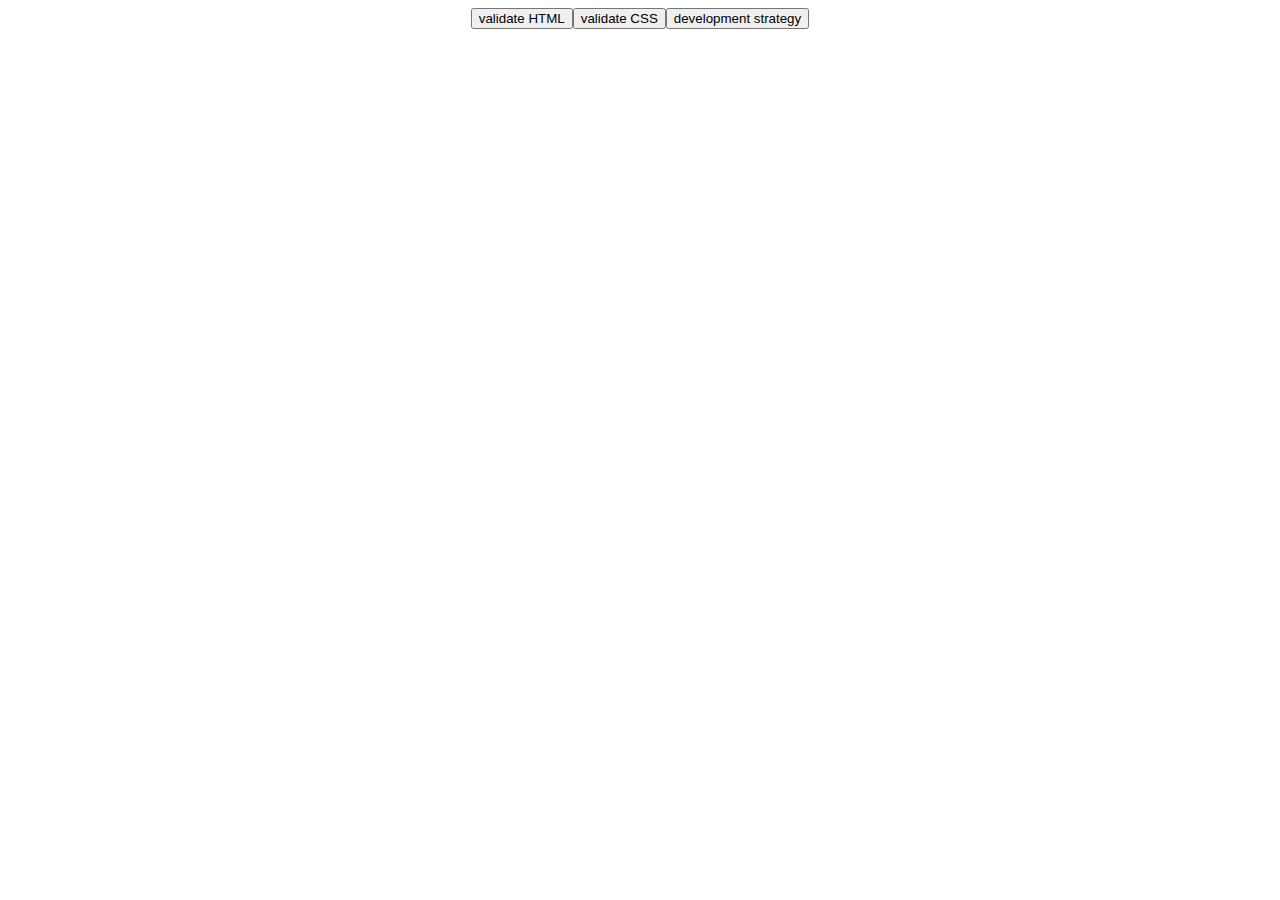
==== index.html @ a30cc785 "Initial commit" ====
<!DOCTYPE html>
<html>

<head>
  <title></title>
  <meta charset="utf-8">

  <!-- Leave this here!  It renders the review buttons  -->
  <script src='./evaluation/init.js'></script>
</head>

<body>
</body>

</html>
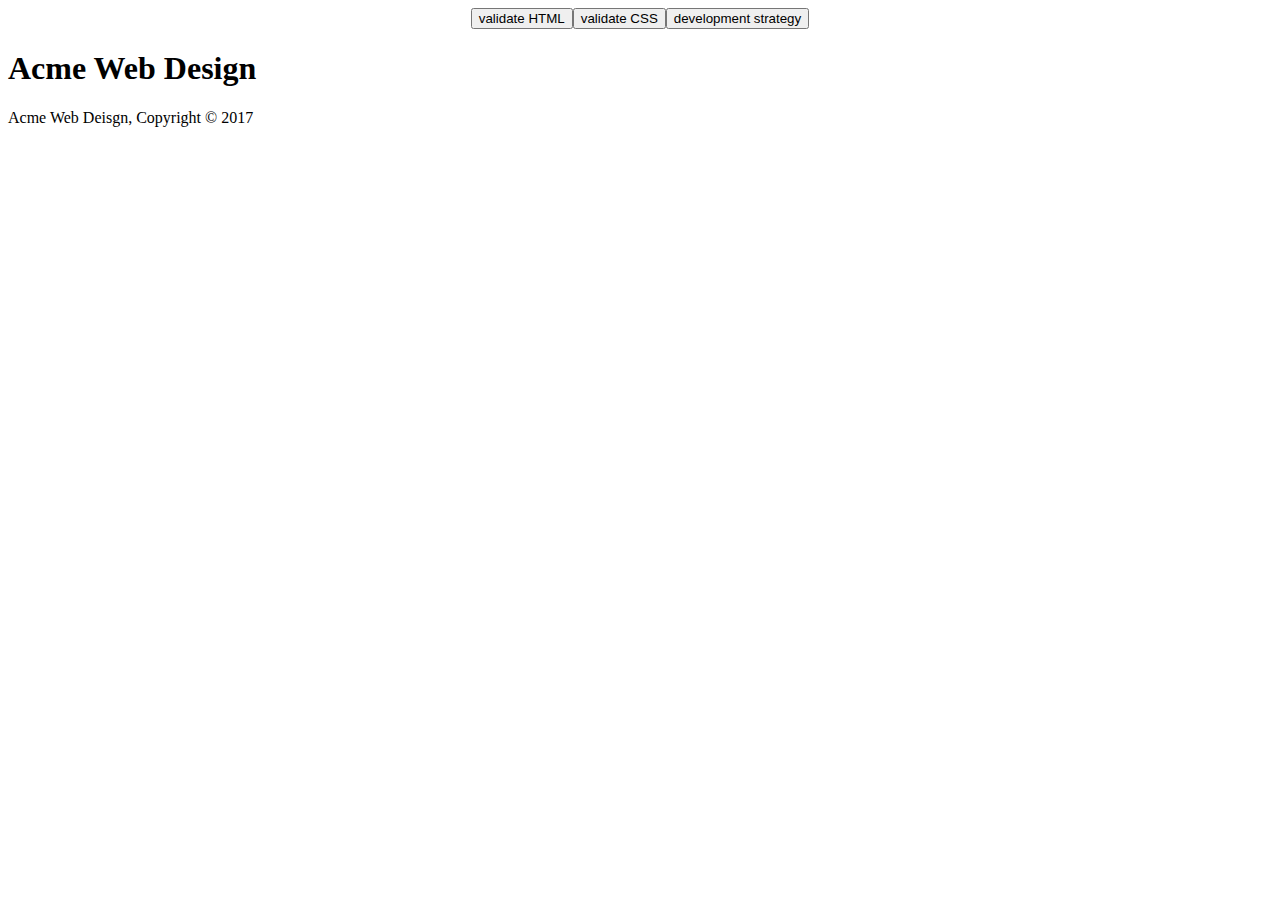
==== commit 82fd6c32: "Added header and footer elements" ====
--- a/index.html
+++ b/index.html
@@ -2,12 +2,37 @@
 <html>
 
 <head>
-  <title></title>
   <meta charset="utf-8">
-
+  
   <!-- Leave this here!  It renders the review buttons  -->
   <script src='./evaluation/init.js'></script>
+
+  <meta name="viewport" content="width=device-width">
+  <meta name="description" content="Affordable and professional web design">
+  <meta name="keywords" content="web design, affordable web design, professional web design">
+  <meta name="author" content="Brad Traversy">
+  <title>Acme Web Deisgn | Welcome</title>
+  <link rel="stylesheet" href="./css/style.css">
 </head>
+<body>
+  <header>
+    <div class="container">
+      <div id="branding">
+        <h1><span class="highlight">Acme</span> Web Design</h1>
+      </div>
+      
+    </div>
+  </header>
+
+  <footer>
+    <p>Acme Web Deisgn, Copyright &copy; 2017</p>
+  </footer>
+
+
+
+
+
+
 
 <body>
 </body>
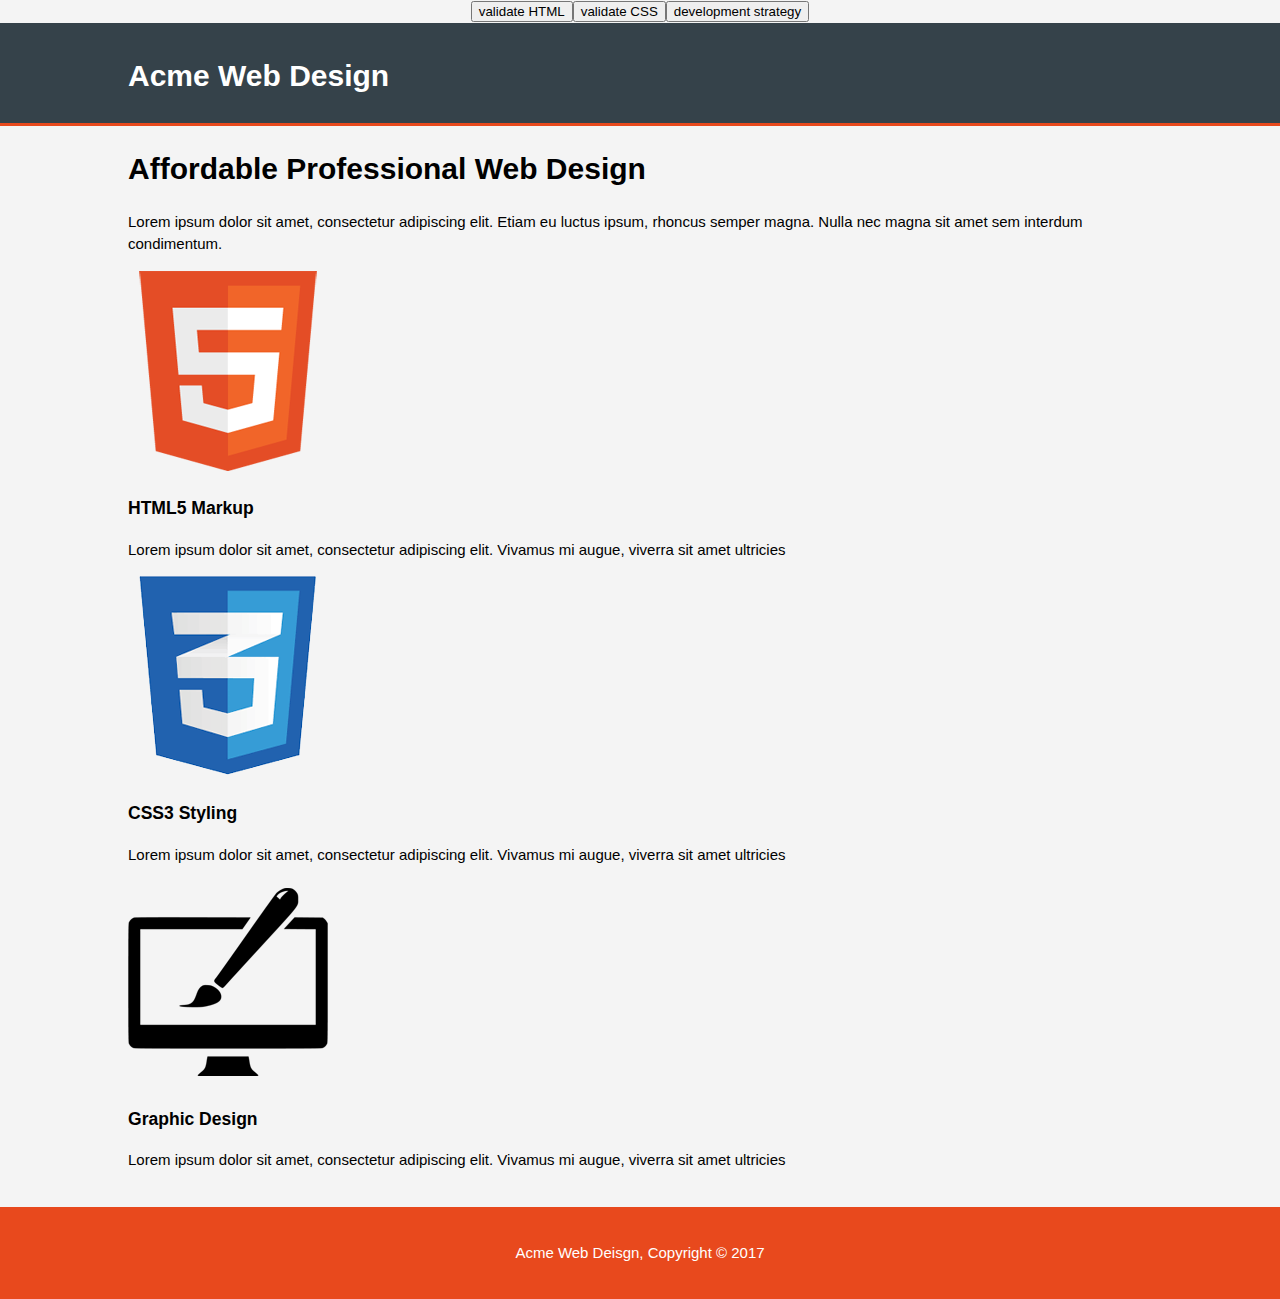
==== commit 252305eb: "Added showcase and boxes section" ====
--- a/index.html
+++ b/index.html
@@ -24,6 +24,38 @@
     </div>
   </header>
 
+  <section id="showcase">
+    <div class="container">
+      <h1>Affordable Professional Web Design</h1>
+      <p>Lorem ipsum dolor sit amet, consectetur adipiscing elit. Etiam eu luctus ipsum, rhoncus semper magna. Nulla nec magna sit amet sem interdum condimentum.</p>
+    </div>
+  </section>
+
+  <section id="boxes">
+    <div class="container">
+      <div class="box">
+        <img src="./img/logo_html.png">
+        <h3>HTML5 Markup</h3>
+        <p>Lorem ipsum dolor sit amet, consectetur adipiscing elit. Vivamus mi augue, viverra sit amet ultricies</p>
+      </div>
+      <div class="box">
+        <img src="./img/logo_css.png">
+        <h3>CSS3 Styling</h3>
+        <p>Lorem ipsum dolor sit amet, consectetur adipiscing elit. Vivamus mi augue, viverra sit amet ultricies</p>
+      </div>
+      <div class="box">
+        <img src="./img/logo_brush.png">
+        <h3>Graphic Design</h3>
+        <p>Lorem ipsum dolor sit amet, consectetur adipiscing elit. Vivamus mi augue, viverra sit amet ultricies</p>
+      </div>
+    </div>
+  </section>
+
+  
+  
+  
+  
+  
   <footer>
     <p>Acme Web Deisgn, Copyright &copy; 2017</p>
   </footer>
--- a/css/style.css
+++ b/css/style.css
@@ -0,0 +1,38 @@
+body {
+  font: 15px/1.5 Arial, Helvetica, sans-serif;
+  padding: 0;
+  margin: 0;
+  background-color: #f4f4f4;
+}
+
+/* Global */
+.container {
+  width: 80%;
+  margin: auto;
+  overflow: hidden;
+}
+
+/* Header **/
+header {
+  background: #35424a;
+  color: #ffffff;
+  padding-top: 30px;
+  min-height: 70px;
+  border-bottom: #e8491d 3px solid;
+}
+
+header #branding {
+  float: left;
+}
+
+header #branding h1 {
+  margin: 0;
+}
+
+footer {
+  padding: 20px;
+  margin-top: 20px;
+  color: #ffffff;
+  background-color: #e8491d;
+  text-align: center;
+}
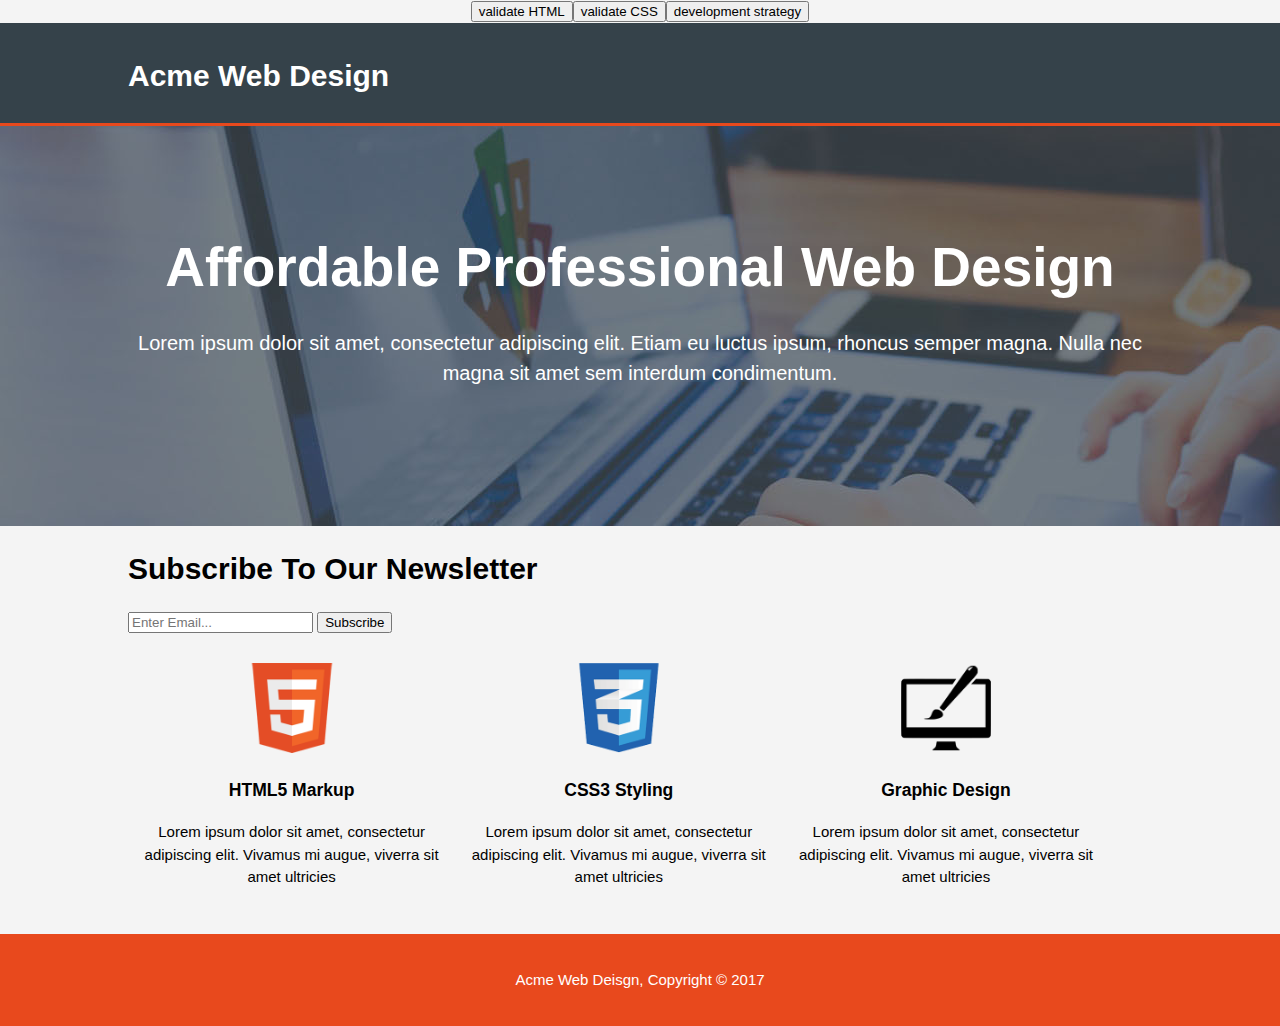
==== commit fa3ca671: "Added newsletter section with a subscribing form" ====
--- a/index.html
+++ b/index.html
@@ -28,6 +28,16 @@
     <div class="container">
       <h1>Affordable Professional Web Design</h1>
       <p>Lorem ipsum dolor sit amet, consectetur adipiscing elit. Etiam eu luctus ipsum, rhoncus semper magna. Nulla nec magna sit amet sem interdum condimentum.</p>
+    </div>
+  </section>
+
+  <section id="newsletter">
+    <div class="container">
+      <h1>Subscribe To Our Newsletter</h1>
+      <form>
+        <input type="email" placeholder="Enter Email...">
+        <button type="submit" class="button_1">Subscribe</button>
+      </form>
     </div>
   </section>
 
--- a/css/style.css
+++ b/css/style.css
@@ -29,6 +29,40 @@
   margin: 0;
 }
 
+/* Showcase */
+#showcase{
+    min-height:400px;
+    background:url('../img/showcase.jpg') no-repeat 0 -400px;
+    text-align:center;
+    color:#ffffff;
+  }
+  
+  #showcase h1{
+    margin-top:100px;
+    font-size:55px;
+    margin-bottom:10px;
+  }
+  
+  #showcase p{
+    font-size:20px;
+  }
+
+  /* Boxes */
+#boxes{
+    margin-top:20px;
+  }
+  
+  #boxes .box{
+    float:left;
+    text-align: center;
+    width:30%;
+    padding:10px;
+  }
+  
+  #boxes .box img{
+    width:90px;
+  }
+
 footer {
   padding: 20px;
   margin-top: 20px;
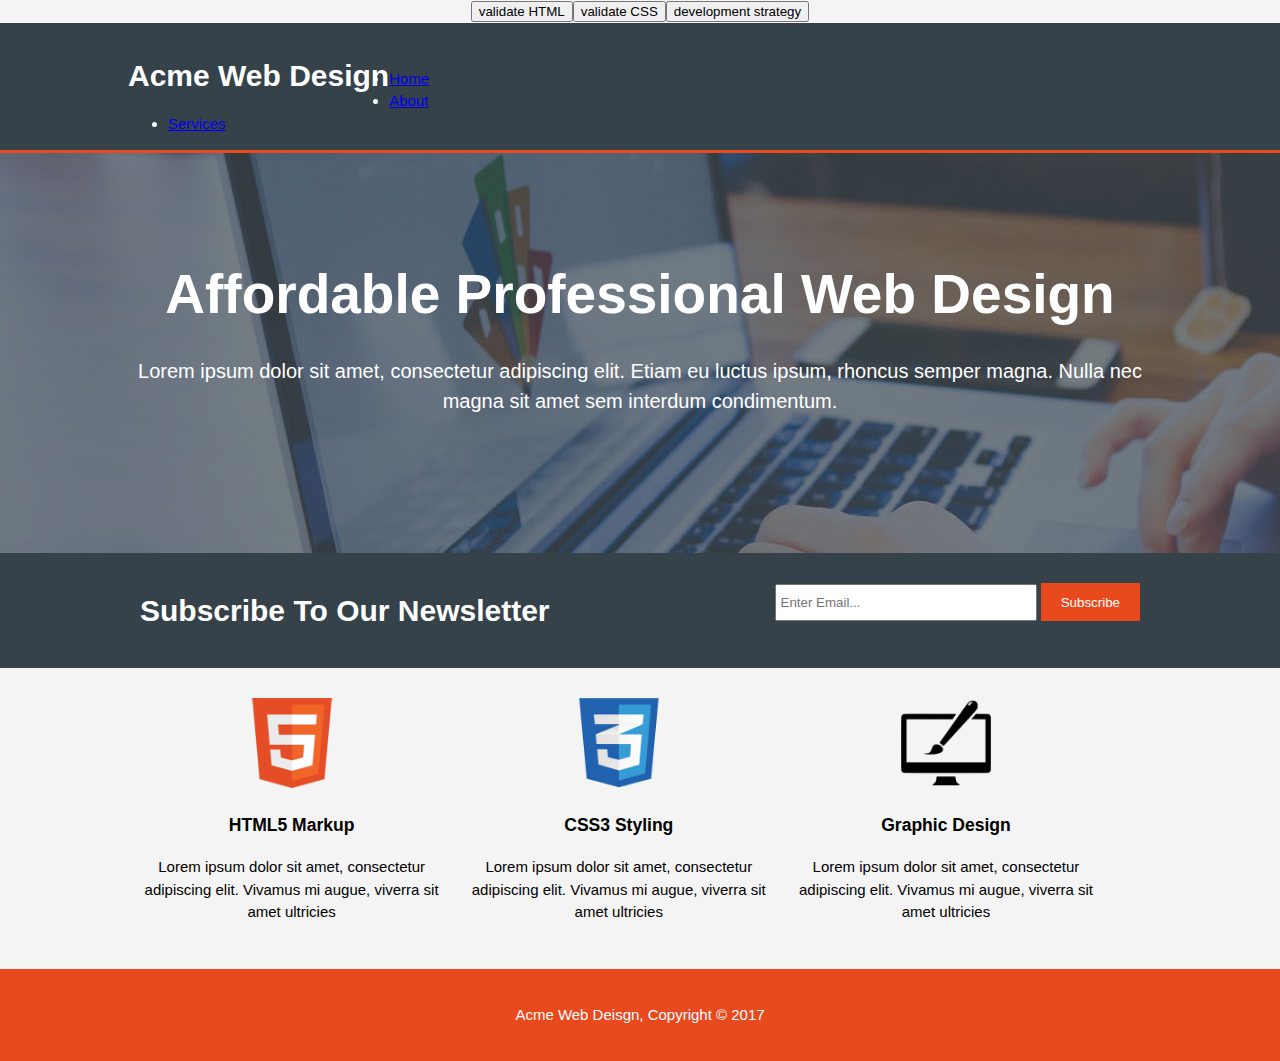
==== commit b057a1b9: "Added navigation element with an unordered list" ====
--- a/index.html
+++ b/index.html
@@ -20,6 +20,13 @@
       <div id="branding">
         <h1><span class="highlight">Acme</span> Web Design</h1>
       </div>
+      <nav>
+        <ul>
+          <li class="current"><a href="index.html">Home</a></li>
+          <li><a href="about.html">About</a></li>
+          <li><a href="services.html">Services</a></li>
+        </ul>
+      </nav>
       
     </div>
   </header>
@@ -60,22 +67,9 @@
       </div>
     </div>
   </section>
-
-  
-  
-  
-  
-  
-  <footer>
+<footer>
     <p>Acme Web Deisgn, Copyright &copy; 2017</p>
   </footer>
-
-
-
-
-
-
-
 <body>
 </body>
 
--- a/css/style.css
+++ b/css/style.css
@@ -11,6 +11,16 @@
   margin: auto;
   overflow: hidden;
 }
+
+.button_1{
+    height:38px;
+    background:#e8491d;
+    border:0;
+    padding-left: 20px;
+    padding-right:20px;
+    color:#ffffff;
+  }
+  
 
 /* Header **/
 header {
@@ -47,6 +57,29 @@
     font-size:20px;
   }
 
+  /* Newsletter */
+#newsletter{
+    padding:15px;
+    color:#ffffff;
+    background:#35424a
+  }
+  
+  #newsletter h1{
+    float:left;
+  }
+  
+  #newsletter form {
+    float:right;
+    margin-top:15px;
+  }
+  
+  #newsletter input[type="email"]{
+    padding:4px;
+    height:25px;
+    width:250px;
+  }
+  
+
   /* Boxes */
 #boxes{
     margin-top:20px;
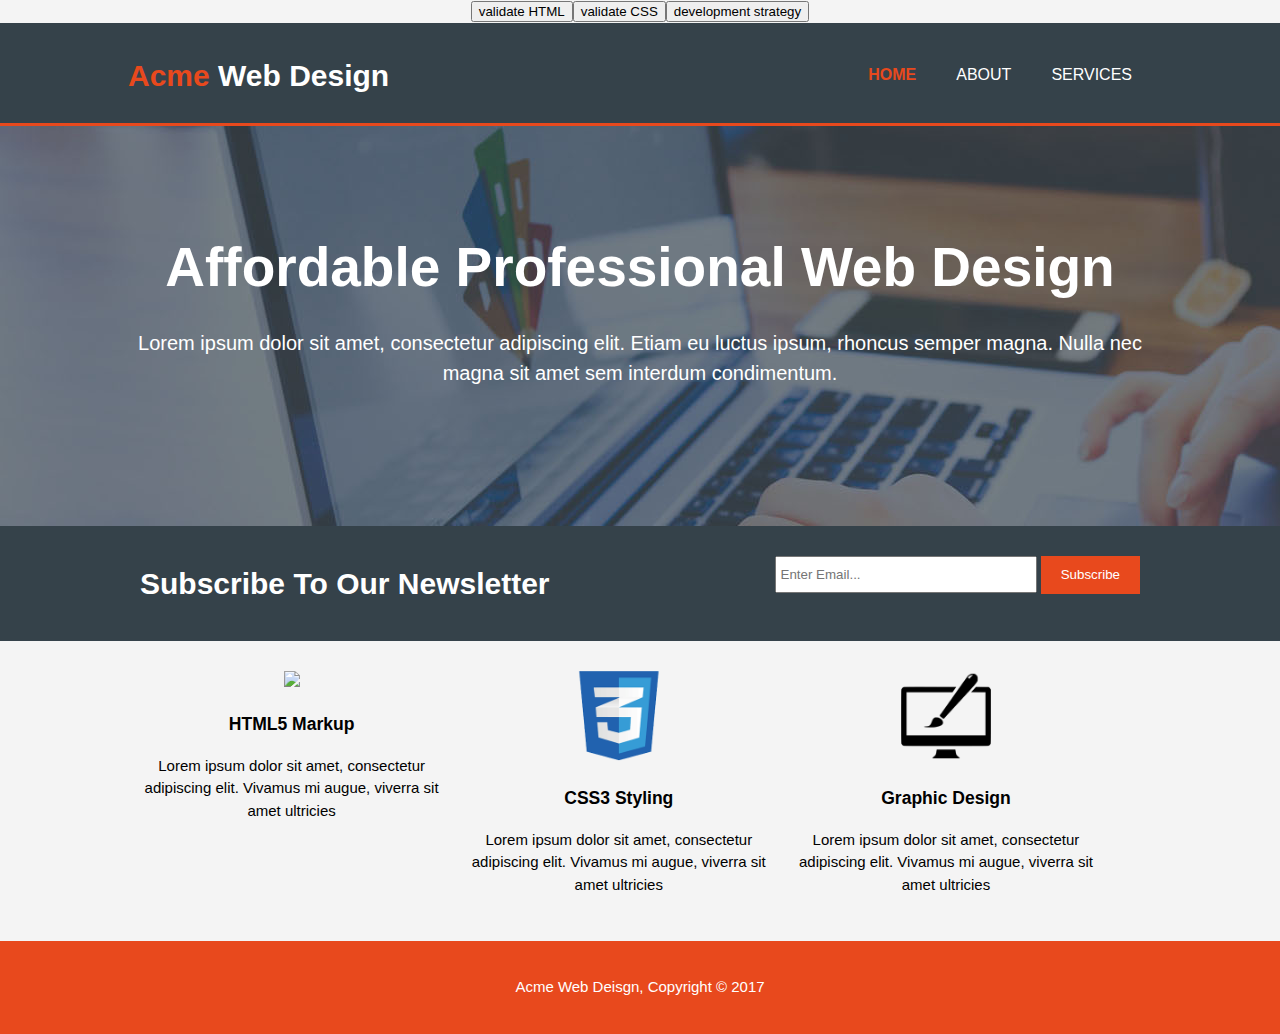
==== commit 6dfc1eb7: "Corrected code after validating" ====
--- a/index.html
+++ b/index.html
@@ -1,5 +1,5 @@
 <!DOCTYPE html>
-<html>
+<html lang="en">
 
 <head>
   <meta charset="utf-8">
@@ -51,17 +51,17 @@
   <section id="boxes">
     <div class="container">
       <div class="box">
-        <img src="./img/logo_html.png">
+        <img src="./img/logo_html.png alt="HTML logo image">
         <h3>HTML5 Markup</h3>
         <p>Lorem ipsum dolor sit amet, consectetur adipiscing elit. Vivamus mi augue, viverra sit amet ultricies</p>
       </div>
       <div class="box">
-        <img src="./img/logo_css.png">
+        <img src="./img/logo_css.png" alt="CSS logo image">
         <h3>CSS3 Styling</h3>
         <p>Lorem ipsum dolor sit amet, consectetur adipiscing elit. Vivamus mi augue, viverra sit amet ultricies</p>
       </div>
       <div class="box">
-        <img src="./img/logo_brush.png">
+        <img src="./img/logo_brush.png" alt="Brush logo image">
         <h3>Graphic Design</h3>
         <p>Lorem ipsum dolor sit amet, consectetur adipiscing elit. Vivamus mi augue, viverra sit amet ultricies</p>
       </div>
@@ -70,7 +70,7 @@
 <footer>
     <p>Acme Web Deisgn, Copyright &copy; 2017</p>
   </footer>
-<body>
+
 </body>
 
 </html>
--- a/css/style.css
+++ b/css/style.css
@@ -12,15 +12,27 @@
   overflow: hidden;
 }
 
-.button_1{
-    height:38px;
-    background:#e8491d;
-    border:0;
-    padding-left: 20px;
-    padding-right:20px;
-    color:#ffffff;
-  }
-  
+ul {
+  margin: 0;
+  padding: 0;
+}
+
+.button_1 {
+  height: 38px;
+  background: #e8491d;
+  border: 0;
+  padding-left: 20px;
+  padding-right: 20px;
+  color: #ffffff;
+}
+
+.dark {
+  padding: 15px;
+  background: #35424a;
+  color: #ffffff;
+  margin-top: 10px;
+  margin-bottom: 10px;
+}
 
 /* Header **/
 header {
@@ -31,6 +43,19 @@
   border-bottom: #e8491d 3px solid;
 }
 
+header a {
+  color: #ffffff;
+  text-decoration: none;
+  text-transform: uppercase;
+  font-size: 16px;
+}
+
+header li {
+  float: left;
+  display: inline;
+  padding: 0 20px 0 20px;
+}
+
 header #branding {
   float: left;
 }
@@ -39,61 +64,103 @@
   margin: 0;
 }
 
+header nav {
+  float: right;
+  margin-top: 10px;
+}
+
+header .highlight,
+header .current a {
+  color: #e8491d;
+  font-weight: bold;
+}
+
+header a:hover {
+  color: #cccccc;
+  font-weight: bold;
+}
+
 /* Showcase */
-#showcase{
-    min-height:400px;
-    background:url('../img/showcase.jpg') no-repeat 0 -400px;
-    text-align:center;
-    color:#ffffff;
+#showcase {
+  min-height: 400px;
+  background: url("../img/showcase.jpg") no-repeat 0 -400px;
+  text-align: center;
+  color: #ffffff;
+}
+
+#showcase h1 {
+  margin-top: 100px;
+  font-size: 55px;
+  margin-bottom: 10px;
+}
+
+#showcase p {
+  font-size: 20px;
+}
+
+/* Newsletter */
+#newsletter {
+  padding: 15px;
+  color: #ffffff;
+  background: #35424a;
+}
+
+#newsletter h1 {
+  float: left;
+}
+
+#newsletter form {
+  float: right;
+  margin-top: 15px;
+}
+
+#newsletter input[type="email"] {
+  padding: 4px;
+  height: 25px;
+  width: 250px;
+}
+
+/* Boxes */
+#boxes {
+  margin-top: 20px;
+}
+
+#boxes .box {
+  float: left;
+  text-align: center;
+  width: 30%;
+  padding: 10px;
+}
+
+#boxes .box img {
+  width: 90px;
+}
+
+/* Sidebar */
+aside#sidebar{
+    float:right;
+    width:30%;
+    margin-top:10px;
   }
   
-  #showcase h1{
-    margin-top:100px;
-    font-size:55px;
-    margin-bottom:10px;
-  }
-  
-  #showcase p{
-    font-size:20px;
-  }
-
-  /* Newsletter */
-#newsletter{
-    padding:15px;
-    color:#ffffff;
-    background:#35424a
-  }
-  
-  #newsletter h1{
+  aside#sidebar .quote input, aside#sidebar .quote textarea{
+    width:90%;
+    padding:5px;
+  }
+
+  /* Main-col */
+article#main-col{
     float:left;
-  }
-  
-  #newsletter form {
-    float:right;
-    margin-top:15px;
-  }
-  
-  #newsletter input[type="email"]{
-    padding:4px;
-    height:25px;
-    width:250px;
-  }
-  
-
-  /* Boxes */
-#boxes{
-    margin-top:20px;
-  }
-  
-  #boxes .box{
-    float:left;
-    text-align: center;
-    width:30%;
-    padding:10px;
-  }
-  
-  #boxes .box img{
-    width:90px;
+    width:65%;
+  }
+
+  /* Services */
+ul#services li{
+    list-style: none;
+    padding:20px;
+    border: #cccccc solid 1px;
+    margin-bottom:5px;
+    background:#e6e6e6;
   }
 
 footer {
@@ -103,3 +170,37 @@
   background-color: #e8491d;
   text-align: center;
 }
+
+/* Media Queries */
+@media(max-width: 768px){
+    header #branding,
+    header nav,
+    header nav li,
+    #newsletter h1,
+    #newsletter form,
+    #boxes .box,
+    article#main-col,
+    aside#sidebar{
+      float:none;
+      text-align:center;
+      width:100%;
+    }
+
+header{
+    padding-bottom:20px;
+  }
+
+  #showcase h1{
+    margin-top:40px;
+  }
+
+  #newsletter button, .quote button{
+    display:block;
+    width:100%;
+  }
+
+  #newsletter form input[type="email"], .quote input, .quote textarea{
+    width:100%;
+    margin-bottom:5px;
+  }
+}
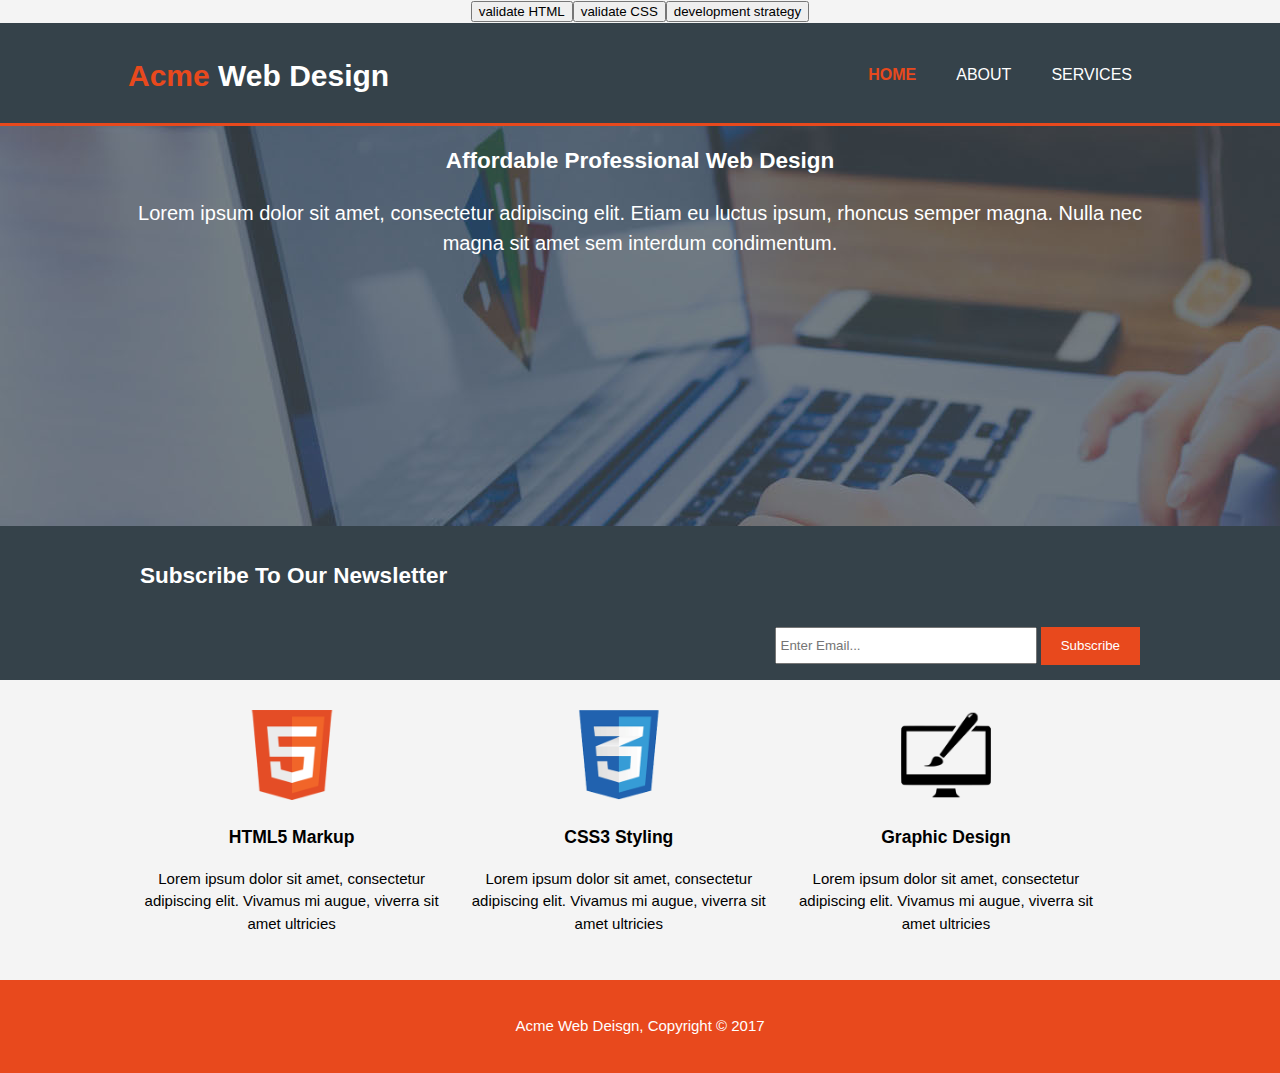
==== commit 1c1d04b5: "Corrected mistakes after validating" ====
--- a/index.html
+++ b/index.html
@@ -1,76 +1,88 @@
 <!DOCTYPE html>
 <html lang="en">
+  <head>
+    <meta charset="utf-8" />
 
-<head>
-  <meta charset="utf-8">
-  
-  <!-- Leave this here!  It renders the review buttons  -->
-  <script src='./evaluation/init.js'></script>
+    <!-- Leave this here!  It renders the review buttons  -->
+    <script src="./evaluation/init.js"></script>
 
-  <meta name="viewport" content="width=device-width">
-  <meta name="description" content="Affordable and professional web design">
-  <meta name="keywords" content="web design, affordable web design, professional web design">
-  <meta name="author" content="Brad Traversy">
-  <title>Acme Web Deisgn | Welcome</title>
-  <link rel="stylesheet" href="./css/style.css">
-</head>
-<body>
-  <header>
-    <div class="container">
-      <div id="branding">
-        <h1><span class="highlight">Acme</span> Web Design</h1>
+    <meta name="viewport" content="width=device-width" />
+    <meta name="description" content="Affordable and professional web design" />
+    <meta
+      name="keywords"
+      content="web design, affordable web design, professional web design"
+    />
+    <meta name="author" content="Brad Traversy" />
+    <title>Acme Web Deisgn | Welcome</title>
+    <link rel="stylesheet" href="./css/style.css" />
+  </head>
+  <body>
+    <header>
+      <div class="container">
+        <div id="branding">
+          <h1><span class="highlight">Acme</span> Web Design</h1>
+        </div>
+        <nav>
+          <ul>
+            <li class="current"><a href="index.html">Home</a></li>
+            <li><a href="about.html">About</a></li>
+            <li><a href="services.html">Services</a></li>
+          </ul>
+        </nav>
       </div>
-      <nav>
-        <ul>
-          <li class="current"><a href="index.html">Home</a></li>
-          <li><a href="about.html">About</a></li>
-          <li><a href="services.html">Services</a></li>
-        </ul>
-      </nav>
-      
-    </div>
-  </header>
+    </header>
 
-  <section id="showcase">
-    <div class="container">
-      <h1>Affordable Professional Web Design</h1>
-      <p>Lorem ipsum dolor sit amet, consectetur adipiscing elit. Etiam eu luctus ipsum, rhoncus semper magna. Nulla nec magna sit amet sem interdum condimentum.</p>
-    </div>
-  </section>
+    <section id="showcase">
+      <div class="container">
+        <h2>Affordable Professional Web Design</h2>
+        <p>
+          Lorem ipsum dolor sit amet, consectetur adipiscing elit. Etiam eu
+          luctus ipsum, rhoncus semper magna. Nulla nec magna sit amet sem
+          interdum condimentum.
+        </p>
+      </div>
+    </section>
 
-  <section id="newsletter">
-    <div class="container">
-      <h1>Subscribe To Our Newsletter</h1>
-      <form>
-        <input type="email" placeholder="Enter Email...">
-        <button type="submit" class="button_1">Subscribe</button>
-      </form>
-    </div>
-  </section>
+    <section id="newsletter">
+      <div class="container">
+        <h2>Subscribe To Our Newsletter</h2>
+        <form>
+          <input type="email" placeholder="Enter Email..." />
+          <button type="submit" class="button_1">Subscribe</button>
+        </form>
+      </div>
+    </section>
 
-  <section id="boxes">
-    <div class="container">
-      <div class="box">
-        <img src="./img/logo_html.png alt="HTML logo image">
-        <h3>HTML5 Markup</h3>
-        <p>Lorem ipsum dolor sit amet, consectetur adipiscing elit. Vivamus mi augue, viverra sit amet ultricies</p>
+    <section id="boxes">
+      <div class="container">
+        <div class="box">
+          <img src="./img/logo_html.png" alt="html logo" />
+          <h3>HTML5 Markup</h3>
+          <p>
+            Lorem ipsum dolor sit amet, consectetur adipiscing elit. Vivamus mi
+            augue, viverra sit amet ultricies
+          </p>
+        </div>
+        <div class="box">
+          <img src="./img/logo_css.png" alt="css logo" />
+          <h3>CSS3 Styling</h3>
+          <p>
+            Lorem ipsum dolor sit amet, consectetur adipiscing elit. Vivamus mi
+            augue, viverra sit amet ultricies
+          </p>
+        </div>
+        <div class="box">
+          <img src="./img/logo_brush.png" alt="brush logo" />
+          <h3>Graphic Design</h3>
+          <p>
+            Lorem ipsum dolor sit amet, consectetur adipiscing elit. Vivamus mi
+            augue, viverra sit amet ultricies
+          </p>
+        </div>
       </div>
-      <div class="box">
-        <img src="./img/logo_css.png" alt="CSS logo image">
-        <h3>CSS3 Styling</h3>
-        <p>Lorem ipsum dolor sit amet, consectetur adipiscing elit. Vivamus mi augue, viverra sit amet ultricies</p>
-      </div>
-      <div class="box">
-        <img src="./img/logo_brush.png" alt="Brush logo image">
-        <h3>Graphic Design</h3>
-        <p>Lorem ipsum dolor sit amet, consectetur adipiscing elit. Vivamus mi augue, viverra sit amet ultricies</p>
-      </div>
-    </div>
-  </section>
-<footer>
-    <p>Acme Web Deisgn, Copyright &copy; 2017</p>
-  </footer>
-
-</body>
-
+    </section>
+    <footer>
+      <p>Acme Web Deisgn, Copyright &copy; 2017</p>
+    </footer>
+  </body>
 </html>
